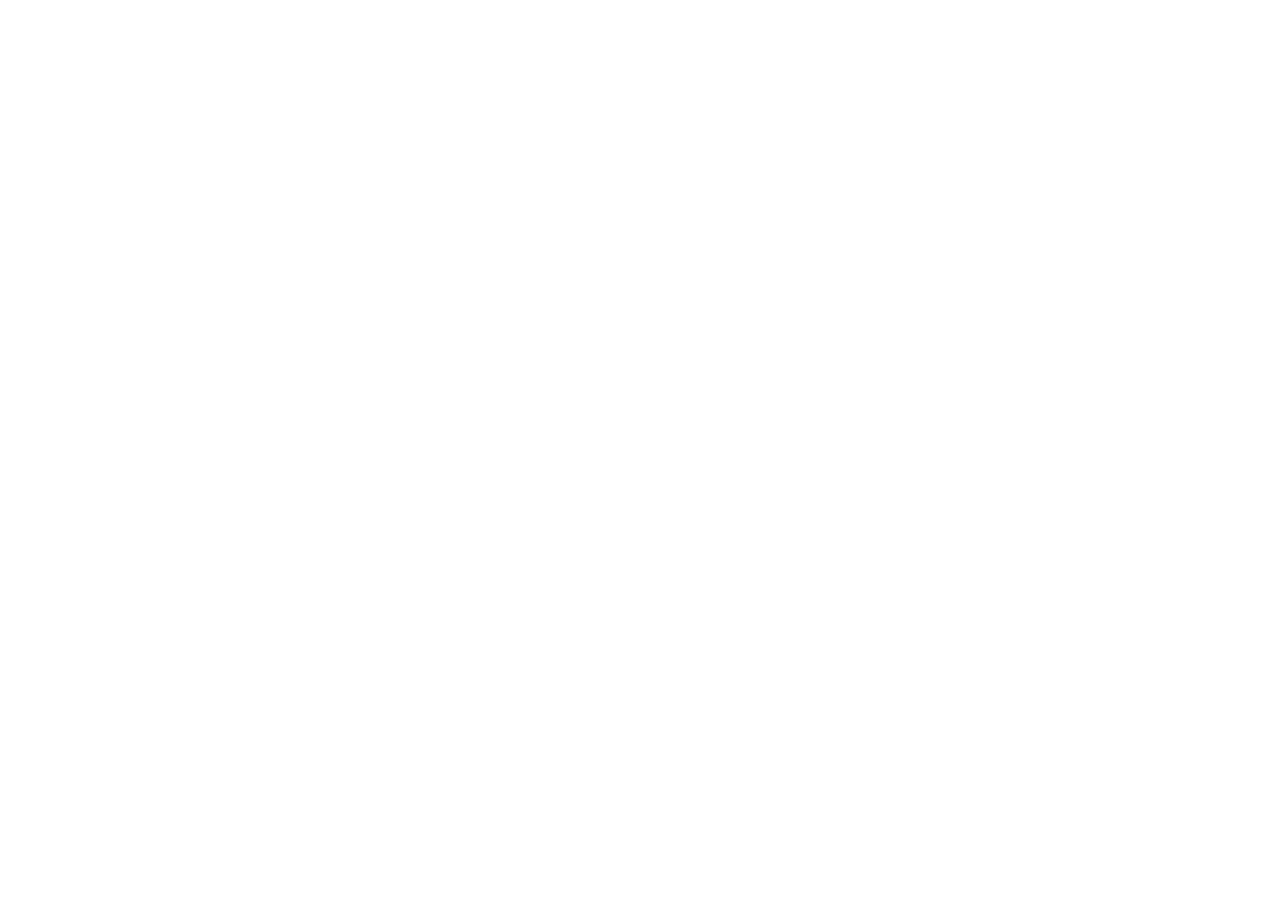
==== index.html @ d575d7e2 "model Agency by SPA" ====
<!DOCTYPE html>
<html>
<head>
	<title>Model Agency</title>
	<!-- Bootetrap -->
	<link rel="stylesheet" type="text/css" href="../bootstrap/css/bootstrap.min.css">
	<!-- Js -->
	<script type="text/javascript" src="../bootstrap/js/jquery.min.js"></script>

	<script type="text/javascript" src="../bootstrap/js/bootstrap.bundle.min.js"></script>
	<meta charset="utf-8">
	<meta name="viewport" content="width=device-width, initial-scale=1, shrink-to-fit=no">
	<!-- style.css && fonts.css -->
	<link rel="stylesheet" type="text/css" href="font.css">
	<link rel="stylesheet" type="text/css" href="style.css">
	<!-- custom.js -->
	<script type="text/javascript" src="custom.js"></script>
</head>
<body>

</body>
</html>
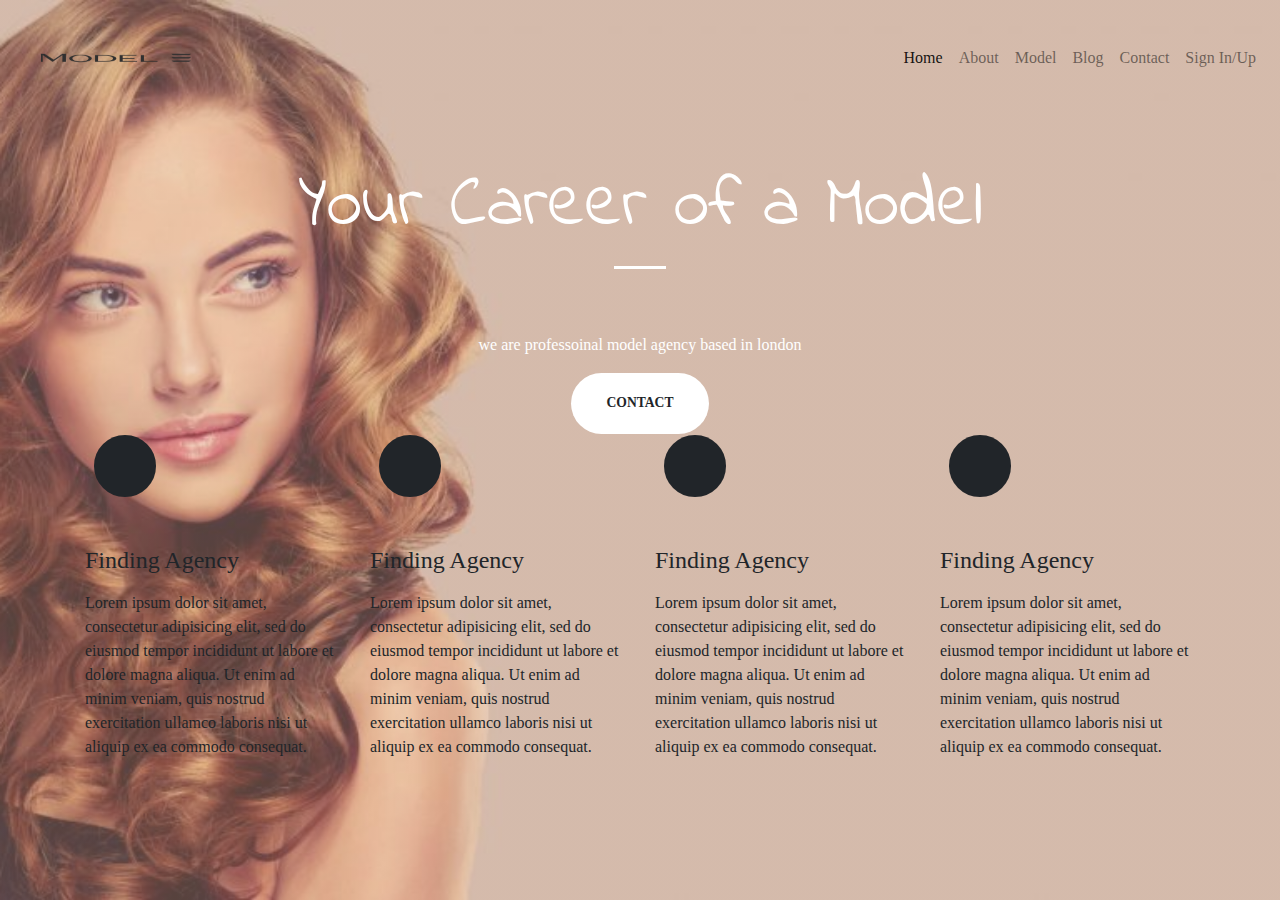
==== commit 5619337d: "model,contect, by SPA" ====
--- a/index.html
+++ b/index.html
@@ -3,20 +3,134 @@
 <head>
 	<title>Model Agency</title>
 	<!-- Bootetrap -->
-	<link rel="stylesheet" type="text/css" href="../bootstrap/css/bootstrap.min.css">
+	<link rel="stylesheet" type="text/css" href="css/bootstrap.min.css">
 	<!-- Js -->
-	<script type="text/javascript" src="../bootstrap/js/jquery.min.js"></script>
-
-	<script type="text/javascript" src="../bootstrap/js/bootstrap.bundle.min.js"></script>
+	<script type="text/javascript" src="js/jquery.min.js"></script>
+	<script type="text/javascript" src="js/bootstrap.bundle.min.js"></script>
 	<meta charset="utf-8">
 	<meta name="viewport" content="width=device-width, initial-scale=1, shrink-to-fit=no">
 	<!-- style.css && fonts.css -->
-	<link rel="stylesheet" type="text/css" href="font.css">
+	<link rel="stylesheet" type="text/css" href="fonts.css">
 	<link rel="stylesheet" type="text/css" href="style.css">
 	<!-- custom.js -->
 	<script type="text/javascript" src="custom.js"></script>
+	<!-- fontawesome -->
+	<link rel="stylesheet" type="text/css" href="fontawesome/css/all.min.css">
 </head>
 <body>
+	<div id="banner">
+		<nav class="navbar navbar-expand-lg navbar-light ">
+			<img src="images/logo4.png" style="width: 200px;height: 100px">
+			<button class="navbar-toggler" type="button" data-toggle="collapse" data-target="#navbarSupportedContent" aria-controls="navbarSupportedContent" aria-expanded="false" aria-label="Toggle navigation">
+				<span class="navbar-toggler-icon"></span>
+			</button>
 
+			<div class="collapse navbar-collapse" id="navbarSupportedContent">
+				<ul class="navbar-nav ml-auto">
+					<li class="nav-item active">
+						<a class="nav-link" href="#">Home <span class="sr-only">(current)</span></a>
+					</li>
+					<li class="nav-item">
+						<a class="nav-link" href="#">About</a>
+					</li>
+					<li class="nav-item">
+						<a class="nav-link" href="#">Model</a>
+					</li>
+					<li class="nav-item">
+						<a class="nav-link" href="#">Blog</a>
+					</li>
+					<li class="nav-item">
+						<a class="nav-link" href="#">Contact</a>
+					</li>
+					<li class="nav-item">
+						<a class="nav-link" href="#">Sign In/Up</a>
+					</li>
+					
+					
+				</ul>
+
+			</div>
+		</nav>
+		<div class="container">
+			<div class="row justify-content-center">
+				<div class="col-10 my-5">
+					<h1 class="text-white display-3 text-center" id="headertitle">Your Career of a Model</h1>
+					<hr id="divider" class="d-lg-block d-none">
+				</div>
+
+				<div class="col-8 text-white text-center">
+					<p class="d-lg-block d-none">we are professoinal model agency based in london</p>
+					<div class="d-lg-block d-none">
+						<a href="" class="btn" id="headermain">Contact</a>
+					</div>
+				</div>
+				
+			</div>
+		</div>
+		<div class="container">
+			<div class="row">
+				<div class="col-lg-3 col-md-4 col-sm-6 col-6">
+					<span class="fa-stack fa-2x">
+						<i class="fas fa-circle fa-stack-2x"></i>
+						<i class="far fa-inverse fa-stack-1x"></i>
+					</span>
+					<h4 class="mt-5">
+						Finding Agency
+					</h4>
+					<p class="text-left mt-3">
+						Lorem ipsum dolor sit amet, consectetur adipisicing elit, sed do eiusmod
+						tempor incididunt ut labore et dolore magna aliqua. Ut enim ad minim veniam,
+						quis nostrud exercitation ullamco laboris nisi ut aliquip ex ea commodo
+						consequat. 
+					</p>
+				</div>
+				<div class="col-lg-3 col-md-4 col-sm-6 col-6">
+					<span class="fa-stack fa-2x">
+						<i class="fas fa-circle fa-stack-2x"></i>
+						<i class="far fa-inverse fa-stack-1x"></i>
+					</span>
+					<h4 class="mt-5">
+						Finding Agency
+					</h4>
+					<p class="text-left mt-3">
+						Lorem ipsum dolor sit amet, consectetur adipisicing elit, sed do eiusmod
+						tempor incididunt ut labore et dolore magna aliqua. Ut enim ad minim veniam,
+						quis nostrud exercitation ullamco laboris nisi ut aliquip ex ea commodo
+						consequat. 
+					</p>
+				</div>
+				<div class="col-lg-3 col-md-4 col-sm-6 col-6">
+					<span class="fa-stack fa-2x">
+						<i class="fas fa-circle fa-stack-2x"></i>
+						<i class="far fa-inverse fa-stack-1x"></i>
+					</span>
+					<h4 class="mt-5">
+						Finding Agency
+					</h4>
+					<p class="text-left mt-3">
+						Lorem ipsum dolor sit amet, consectetur adipisicing elit, sed do eiusmod
+						tempor incididunt ut labore et dolore magna aliqua. Ut enim ad minim veniam,
+						quis nostrud exercitation ullamco laboris nisi ut aliquip ex ea commodo
+						consequat. 
+					</p>
+				</div>
+				<div class="col-lg-3 col-md-4 col-sm-6 col-6">
+					<span class="fa-stack fa-2x">
+						<i class="fas fa-circle fa-stack-2x"></i>
+						<i class="far fa-inverse fa-stack-1x"></i>
+					</span>
+					<h4 class="mt-5">
+						Finding Agency
+					</h4>
+					<p class="text-left mt-3">
+						Lorem ipsum dolor sit amet, consectetur adipisicing elit, sed do eiusmod
+						tempor incididunt ut labore et dolore magna aliqua. Ut enim ad minim veniam,
+						quis nostrud exercitation ullamco laboris nisi ut aliquip ex ea commodo
+						consequat. 
+					</p>
+				</div>
+			</div>
+		</div>
+	</div>
 </body>
 </html>--- a/fonts.css
+++ b/fonts.css
@@ -0,0 +1,8 @@
+@font-face{
+	src:url('fonts/IndieFlower-Regular.ttf');
+	font-family: 'IndieFlower';
+}
+@font-face{
+	src:url('fonts/Bellote-Regular.ttf');
+	font-family: 'Bellote-Regular';
+}
--- a/style.css
+++ b/style.css
@@ -0,0 +1,30 @@
+#banner{
+	background: linear-gradient(to bottom,rgba(218,165,146,0.4)0,rgba(218,165,146,0.4)100%),url(images/banner1.jpg);
+	width: 100%;
+	height: 100vh;
+	background-repeat: no-repeat;
+	background-position: center;
+	background-size: cover;
+}
+#headertitle
+{
+	font-family: IndieFlower;
+}
+*{
+	font-family: Bellote-Regular;
+}
+#divider{
+	max-width: 3.25rem;
+	border-width: 0.2rem;
+	border-color: #fff
+	/*1rem=16px*/
+}
+#headermain{
+	padding: 1.25rem 2.25rem;
+	font-size: 0.85rem;
+	font-weight: 700;
+	text-transform: uppercase;
+	border: none;
+	border-radius: 10rem;
+	background-color: #fff;
+}--- a/fontawesome/css/all.min.css
+++ b/fontawesome/css/all.min.css
@@ -0,0 +1,5 @@
+/*!
+ * Font Awesome Free 5.12.1 by @fontawesome - https://fontawesome.com
+ * License - https://fontawesome.com/license/free (Icons: CC BY 4.0, Fonts: SIL OFL 1.1, Code: MIT License)
+ */
+.fa,.fab,.fad,.fal,.far,.fas{-moz-osx-font-smoothing:grayscale;-webkit-font-smoothing:antialiased;display:inline-block;font-style:normal;font-variant:normal;text-rendering:auto;line-height:1}.fa-lg{font-size:1.33333em;line-height:.75em;vertical-align:-.0667em}.fa-xs{font-size:.75em}.fa-sm{font-size:.875em}.fa-1x{font-size:1em}.fa-2x{font-size:2em}.fa-3x{font-size:3em}.fa-4x{font-size:4em}.fa-5x{font-size:5em}.fa-6x{font-size:6em}.fa-7x{font-size:7em}.fa-8x{font-size:8em}.fa-9x{font-size:9em}.fa-10x{font-size:10em}.fa-fw{text-align:center;width:1.25em}.fa-ul{list-style-type:none;margin-left:2.5em;padding-left:0}.fa-ul>li{position:relative}.fa-li{left:-2em;position:absolute;text-align:center;width:2em;line-height:inherit}.fa-border{border:.08em solid #eee;border-radius:.1em;padding:.2em .25em .15em}.fa-pull-left{float:left}.fa-pull-right{float:right}.fa.fa-pull-left,.fab.fa-pull-left,.fal.fa-pull-left,.far.fa-pull-left,.fas.fa-pull-left{margin-right:.3em}.fa.fa-pull-right,.fab.fa-pull-right,.fal.fa-pull-right,.far.fa-pull-right,.fas.fa-pull-right{margin-left:.3em}.fa-spin{-webkit-animation:fa-spin 2s linear infinite;animation:fa-spin 2s linear infinite}.fa-pulse{-webkit-animation:fa-spin 1s steps(8) infinite;animation:fa-spin 1s steps(8) infinite}@-webkit-keyframes fa-spin{0%{-webkit-transform:rotate(0deg);transform:rotate(0deg)}to{-webkit-transform:rotate(1turn);transform:rotate(1turn)}}@keyframes fa-spin{0%{-webkit-transform:rotate(0deg);transform:rotate(0deg)}to{-webkit-transform:rotate(1turn);transform:rotate(1turn)}}.fa-rotate-90{-ms-filter:"progid:DXImageTransform.Microsoft.BasicImage(rotation=1)";-webkit-transform:rotate(90deg);transform:rotate(90deg)}.fa-rotate-180{-ms-filter:"progid:DXImageTransform.Microsoft.BasicImage(rotation=2)";-webkit-transform:rotate(180deg);transform:rotate(180deg)}.fa-rotate-270{-ms-filter:"progid:DXImageTransform.Microsoft.BasicImage(rotation=3)";-webkit-transform:rotate(270deg);transform:rotate(270deg)}.fa-flip-horizontal{-ms-filter:"progid:DXImageTransform.Microsoft.BasicImage(rotation=0, mirror=1)";-webkit-transform:scaleX(-1);transform:scaleX(-1)}.fa-flip-vertical{-webkit-transform:scaleY(-1);transform:scaleY(-1)}.fa-flip-both,.fa-flip-horizontal.fa-flip-vertical,.fa-flip-vertical{-ms-filter:"progid:DXImageTransform.Microsoft.BasicImage(rotation=2, mirror=1)"}.fa-flip-both,.fa-flip-horizontal.fa-flip-vertical{-webkit-transform:scale(-1);transform:scale(-1)}:root .fa-flip-both,:root .fa-flip-horizontal,:root .fa-flip-vertical,:root .fa-rotate-90,:root .fa-rotate-180,:root .fa-rotate-270{-webkit-filter:none;filter:none}.fa-stack{display:inline-block;height:2em;line-height:2em;position:relative;vertical-align:middle;width:2.5em}.fa-stack-1x,.fa-stack-2x{left:0;position:absolute;text-align:center;width:100%}.fa-stack-1x{line-height:inherit}.fa-stack-2x{font-size:2em}.fa-inverse{color:#fff}.fa-500px:before{content:"\f26e"}.fa-accessible-icon:before{content:"\f368"}.fa-accusoft:before{content:"\f369"}.fa-acquisitions-incorporated:before{content:"\f6af"}.fa-ad:before{content:"\f641"}.fa-address-book:before{content:"\f2b9"}.fa-address-card:before{content:"\f2bb"}.fa-adjust:before{content:"\f042"}.fa-adn:before{content:"\f170"}.fa-adobe:before{content:"\f778"}.fa-adversal:before{content:"\f36a"}.fa-affiliatetheme:before{content:"\f36b"}.fa-air-freshener:before{content:"\f5d0"}.fa-airbnb:before{content:"\f834"}.fa-algolia:before{content:"\f36c"}.fa-align-center:before{content:"\f037"}.fa-align-justify:before{content:"\f039"}.fa-align-left:before{content:"\f036"}.fa-align-right:before{content:"\f038"}.fa-alipay:before{content:"\f642"}.fa-allergies:before{content:"\f461"}.fa-amazon:before{content:"\f270"}.fa-amazon-pay:before{content:"\f42c"}.fa-ambulance:before{content:"\f0f9"}.fa-american-sign-language-interpreting:before{content:"\f2a3"}.fa-amilia:before{content:"\f36d"}.fa-anchor:before{content:"\f13d"}.fa-android:before{content:"\f17b"}.fa-angellist:before{content:"\f209"}.fa-angle-double-down:before{content:"\f103"}.fa-angle-double-left:before{content:"\f100"}.fa-angle-double-right:before{content:"\f101"}.fa-angle-double-up:before{content:"\f102"}.fa-angle-down:before{content:"\f107"}.fa-angle-left:before{content:"\f104"}.fa-angle-right:before{content:"\f105"}.fa-angle-up:before{content:"\f106"}.fa-angry:before{content:"\f556"}.fa-angrycreative:before{content:"\f36e"}.fa-angular:before{content:"\f420"}.fa-ankh:before{content:"\f644"}.fa-app-store:before{content:"\f36f"}.fa-app-store-ios:before{content:"\f370"}.fa-apper:before{content:"\f371"}.fa-apple:before{content:"\f179"}.fa-apple-alt:before{content:"\f5d1"}.fa-apple-pay:before{content:"\f415"}.fa-archive:before{content:"\f187"}.fa-archway:before{content:"\f557"}.fa-arrow-alt-circle-down:before{content:"\f358"}.fa-arrow-alt-circle-left:before{content:"\f359"}.fa-arrow-alt-circle-right:before{content:"\f35a"}.fa-arrow-alt-circle-up:before{content:"\f35b"}.fa-arrow-circle-down:before{content:"\f0ab"}.fa-arrow-circle-left:before{content:"\f0a8"}.fa-arrow-circle-right:before{content:"\f0a9"}.fa-arrow-circle-up:before{content:"\f0aa"}.fa-arrow-down:before{content:"\f063"}.fa-arrow-left:before{content:"\f060"}.fa-arrow-right:before{content:"\f061"}.fa-arrow-up:before{content:"\f062"}.fa-arrows-alt:before{content:"\f0b2"}.fa-arrows-alt-h:before{content:"\f337"}.fa-arrows-alt-v:before{content:"\f338"}.fa-artstation:before{content:"\f77a"}.fa-assistive-listening-systems:before{content:"\f2a2"}.fa-asterisk:before{content:"\f069"}.fa-asymmetrik:before{content:"\f372"}.fa-at:before{content:"\f1fa"}.fa-atlas:before{content:"\f558"}.fa-atlassian:before{content:"\f77b"}.fa-atom:before{content:"\f5d2"}.fa-audible:before{content:"\f373"}.fa-audio-description:before{content:"\f29e"}.fa-autoprefixer:before{content:"\f41c"}.fa-avianex:before{content:"\f374"}.fa-aviato:before{content:"\f421"}.fa-award:before{content:"\f559"}.fa-aws:before{content:"\f375"}.fa-baby:before{content:"\f77c"}.fa-baby-carriage:before{content:"\f77d"}.fa-backspace:before{content:"\f55a"}.fa-backward:before{content:"\f04a"}.fa-bacon:before{content:"\f7e5"}.fa-bahai:before{content:"\f666"}.fa-balance-scale:before{content:"\f24e"}.fa-balance-scale-left:before{content:"\f515"}.fa-balance-scale-right:before{content:"\f516"}.fa-ban:before{content:"\f05e"}.fa-band-aid:before{content:"\f462"}.fa-bandcamp:before{content:"\f2d5"}.fa-barcode:before{content:"\f02a"}.fa-bars:before{content:"\f0c9"}.fa-baseball-ball:before{content:"\f433"}.fa-basketball-ball:before{content:"\f434"}.fa-bath:before{content:"\f2cd"}.fa-battery-empty:before{content:"\f244"}.fa-battery-full:before{content:"\f240"}.fa-battery-half:before{content:"\f242"}.fa-battery-quarter:before{content:"\f243"}.fa-battery-three-quarters:before{content:"\f241"}.fa-battle-net:before{content:"\f835"}.fa-bed:before{content:"\f236"}.fa-beer:before{content:"\f0fc"}.fa-behance:before{content:"\f1b4"}.fa-behance-square:before{content:"\f1b5"}.fa-bell:before{content:"\f0f3"}.fa-bell-slash:before{content:"\f1f6"}.fa-bezier-curve:before{content:"\f55b"}.fa-bible:before{content:"\f647"}.fa-bicycle:before{content:"\f206"}.fa-biking:before{content:"\f84a"}.fa-bimobject:before{content:"\f378"}.fa-binoculars:before{content:"\f1e5"}.fa-biohazard:before{content:"\f780"}.fa-birthday-cake:before{content:"\f1fd"}.fa-bitbucket:before{content:"\f171"}.fa-bitcoin:before{content:"\f379"}.fa-bity:before{content:"\f37a"}.fa-black-tie:before{content:"\f27e"}.fa-blackberry:before{content:"\f37b"}.fa-blender:before{content:"\f517"}.fa-blender-phone:before{content:"\f6b6"}.fa-blind:before{content:"\f29d"}.fa-blog:before{content:"\f781"}.fa-blogger:before{content:"\f37c"}.fa-blogger-b:before{content:"\f37d"}.fa-bluetooth:before{content:"\f293"}.fa-bluetooth-b:before{content:"\f294"}.fa-bold:before{content:"\f032"}.fa-bolt:before{content:"\f0e7"}.fa-bomb:before{content:"\f1e2"}.fa-bone:before{content:"\f5d7"}.fa-bong:before{content:"\f55c"}.fa-book:before{content:"\f02d"}.fa-book-dead:before{content:"\f6b7"}.fa-book-medical:before{content:"\f7e6"}.fa-book-open:before{content:"\f518"}.fa-book-reader:before{content:"\f5da"}.fa-bookmark:before{content:"\f02e"}.fa-bootstrap:before{content:"\f836"}.fa-border-all:before{content:"\f84c"}.fa-border-none:before{content:"\f850"}.fa-border-style:before{content:"\f853"}.fa-bowling-ball:before{content:"\f436"}.fa-box:before{content:"\f466"}.fa-box-open:before{content:"\f49e"}.fa-boxes:before{content:"\f468"}.fa-braille:before{content:"\f2a1"}.fa-brain:before{content:"\f5dc"}.fa-bread-slice:before{content:"\f7ec"}.fa-briefcase:before{content:"\f0b1"}.fa-briefcase-medical:before{content:"\f469"}.fa-broadcast-tower:before{content:"\f519"}.fa-broom:before{content:"\f51a"}.fa-brush:before{content:"\f55d"}.fa-btc:before{content:"\f15a"}.fa-buffer:before{content:"\f837"}.fa-bug:before{content:"\f188"}.fa-building:before{content:"\f1ad"}.fa-bullhorn:before{content:"\f0a1"}.fa-bullseye:before{content:"\f140"}.fa-burn:before{content:"\f46a"}.fa-buromobelexperte:before{content:"\f37f"}.fa-bus:before{content:"\f207"}.fa-bus-alt:before{content:"\f55e"}.fa-business-time:before{content:"\f64a"}.fa-buy-n-large:before{content:"\f8a6"}.fa-buysellads:before{content:"\f20d"}.fa-calculator:before{content:"\f1ec"}.fa-calendar:before{content:"\f133"}.fa-calendar-alt:before{content:"\f073"}.fa-calendar-check:before{content:"\f274"}.fa-calendar-day:before{content:"\f783"}.fa-calendar-minus:before{content:"\f272"}.fa-calendar-plus:before{content:"\f271"}.fa-calendar-times:before{content:"\f273"}.fa-calendar-week:before{content:"\f784"}.fa-camera:before{content:"\f030"}.fa-camera-retro:before{content:"\f083"}.fa-campground:before{content:"\f6bb"}.fa-canadian-maple-leaf:before{content:"\f785"}.fa-candy-cane:before{content:"\f786"}.fa-cannabis:before{content:"\f55f"}.fa-capsules:before{content:"\f46b"}.fa-car:before{content:"\f1b9"}.fa-car-alt:before{content:"\f5de"}.fa-car-battery:before{content:"\f5df"}.fa-car-crash:before{content:"\f5e1"}.fa-car-side:before{content:"\f5e4"}.fa-caravan:before{content:"\f8ff"}.fa-caret-down:before{content:"\f0d7"}.fa-caret-left:before{content:"\f0d9"}.fa-caret-right:before{content:"\f0da"}.fa-caret-square-down:before{content:"\f150"}.fa-caret-square-left:before{content:"\f191"}.fa-caret-square-right:before{content:"\f152"}.fa-caret-square-up:before{content:"\f151"}.fa-caret-up:before{content:"\f0d8"}.fa-carrot:before{content:"\f787"}.fa-cart-arrow-down:before{content:"\f218"}.fa-cart-plus:before{content:"\f217"}.fa-cash-register:before{content:"\f788"}.fa-cat:before{content:"\f6be"}.fa-cc-amazon-pay:before{content:"\f42d"}.fa-cc-amex:before{content:"\f1f3"}.fa-cc-apple-pay:before{content:"\f416"}.fa-cc-diners-club:before{content:"\f24c"}.fa-cc-discover:before{content:"\f1f2"}.fa-cc-jcb:before{content:"\f24b"}.fa-cc-mastercard:before{content:"\f1f1"}.fa-cc-paypal:before{content:"\f1f4"}.fa-cc-stripe:before{content:"\f1f5"}.fa-cc-visa:before{content:"\f1f0"}.fa-centercode:before{content:"\f380"}.fa-centos:before{content:"\f789"}.fa-certificate:before{content:"\f0a3"}.fa-chair:before{content:"\f6c0"}.fa-chalkboard:before{content:"\f51b"}.fa-chalkboard-teacher:before{content:"\f51c"}.fa-charging-station:before{content:"\f5e7"}.fa-chart-area:before{content:"\f1fe"}.fa-chart-bar:before{content:"\f080"}.fa-chart-line:before{content:"\f201"}.fa-chart-pie:before{content:"\f200"}.fa-check:before{content:"\f00c"}.fa-check-circle:before{content:"\f058"}.fa-check-double:before{content:"\f560"}.fa-check-square:before{content:"\f14a"}.fa-cheese:before{content:"\f7ef"}.fa-chess:before{content:"\f439"}.fa-chess-bishop:before{content:"\f43a"}.fa-chess-board:before{content:"\f43c"}.fa-chess-king:before{content:"\f43f"}.fa-chess-knight:before{content:"\f441"}.fa-chess-pawn:before{content:"\f443"}.fa-chess-queen:before{content:"\f445"}.fa-chess-rook:before{content:"\f447"}.fa-chevron-circle-down:before{content:"\f13a"}.fa-chevron-circle-left:before{content:"\f137"}.fa-chevron-circle-right:before{content:"\f138"}.fa-chevron-circle-up:before{content:"\f139"}.fa-chevron-down:before{content:"\f078"}.fa-chevron-left:before{content:"\f053"}.fa-chevron-right:before{content:"\f054"}.fa-chevron-up:before{content:"\f077"}.fa-child:before{content:"\f1ae"}.fa-chrome:before{content:"\f268"}.fa-chromecast:before{content:"\f838"}.fa-church:before{content:"\f51d"}.fa-circle:before{content:"\f111"}.fa-circle-notch:before{content:"\f1ce"}.fa-city:before{content:"\f64f"}.fa-clinic-medical:before{content:"\f7f2"}.fa-clipboard:before{content:"\f328"}.fa-clipboard-check:before{content:"\f46c"}.fa-clipboard-list:before{content:"\f46d"}.fa-clock:before{content:"\f017"}.fa-clone:before{content:"\f24d"}.fa-closed-captioning:before{content:"\f20a"}.fa-cloud:before{content:"\f0c2"}.fa-cloud-download-alt:before{content:"\f381"}.fa-cloud-meatball:before{content:"\f73b"}.fa-cloud-moon:before{content:"\f6c3"}.fa-cloud-moon-rain:before{content:"\f73c"}.fa-cloud-rain:before{content:"\f73d"}.fa-cloud-showers-heavy:before{content:"\f740"}.fa-cloud-sun:before{content:"\f6c4"}.fa-cloud-sun-rain:before{content:"\f743"}.fa-cloud-upload-alt:before{content:"\f382"}.fa-cloudscale:before{content:"\f383"}.fa-cloudsmith:before{content:"\f384"}.fa-cloudversify:before{content:"\f385"}.fa-cocktail:before{content:"\f561"}.fa-code:before{content:"\f121"}.fa-code-branch:before{content:"\f126"}.fa-codepen:before{content:"\f1cb"}.fa-codiepie:before{content:"\f284"}.fa-coffee:before{content:"\f0f4"}.fa-cog:before{content:"\f013"}.fa-cogs:before{content:"\f085"}.fa-coins:before{content:"\f51e"}.fa-columns:before{content:"\f0db"}.fa-comment:before{content:"\f075"}.fa-comment-alt:before{content:"\f27a"}.fa-comment-dollar:before{content:"\f651"}.fa-comment-dots:before{content:"\f4ad"}.fa-comment-medical:before{content:"\f7f5"}.fa-comment-slash:before{content:"\f4b3"}.fa-comments:before{content:"\f086"}.fa-comments-dollar:before{content:"\f653"}.fa-compact-disc:before{content:"\f51f"}.fa-compass:before{content:"\f14e"}.fa-compress:before{content:"\f066"}.fa-compress-alt:before{content:"\f422"}.fa-compress-arrows-alt:before{content:"\f78c"}.fa-concierge-bell:before{content:"\f562"}.fa-confluence:before{content:"\f78d"}.fa-connectdevelop:before{content:"\f20e"}.fa-contao:before{content:"\f26d"}.fa-cookie:before{content:"\f563"}.fa-cookie-bite:before{content:"\f564"}.fa-copy:before{content:"\f0c5"}.fa-copyright:before{content:"\f1f9"}.fa-cotton-bureau:before{content:"\f89e"}.fa-couch:before{content:"\f4b8"}.fa-cpanel:before{content:"\f388"}.fa-creative-commons:before{content:"\f25e"}.fa-creative-commons-by:before{content:"\f4e7"}.fa-creative-commons-nc:before{content:"\f4e8"}.fa-creative-commons-nc-eu:before{content:"\f4e9"}.fa-creative-commons-nc-jp:before{content:"\f4ea"}.fa-creative-commons-nd:before{content:"\f4eb"}.fa-creative-commons-pd:before{content:"\f4ec"}.fa-creative-commons-pd-alt:before{content:"\f4ed"}.fa-creative-commons-remix:before{content:"\f4ee"}.fa-creative-commons-sa:before{content:"\f4ef"}.fa-creative-commons-sampling:before{content:"\f4f0"}.fa-creative-commons-sampling-plus:before{content:"\f4f1"}.fa-creative-commons-share:before{content:"\f4f2"}.fa-creative-commons-zero:before{content:"\f4f3"}.fa-credit-card:before{content:"\f09d"}.fa-critical-role:before{content:"\f6c9"}.fa-crop:before{content:"\f125"}.fa-crop-alt:before{content:"\f565"}.fa-cross:before{content:"\f654"}.fa-crosshairs:before{content:"\f05b"}.fa-crow:before{content:"\f520"}.fa-crown:before{content:"\f521"}.fa-crutch:before{content:"\f7f7"}.fa-css3:before{content:"\f13c"}.fa-css3-alt:before{content:"\f38b"}.fa-cube:before{content:"\f1b2"}.fa-cubes:before{content:"\f1b3"}.fa-cut:before{content:"\f0c4"}.fa-cuttlefish:before{content:"\f38c"}.fa-d-and-d:before{content:"\f38d"}.fa-d-and-d-beyond:before{content:"\f6ca"}.fa-dailymotion:before{content:"\f952"}.fa-dashcube:before{content:"\f210"}.fa-database:before{content:"\f1c0"}.fa-deaf:before{content:"\f2a4"}.fa-delicious:before{content:"\f1a5"}.fa-democrat:before{content:"\f747"}.fa-deploydog:before{content:"\f38e"}.fa-deskpro:before{content:"\f38f"}.fa-desktop:before{content:"\f108"}.fa-dev:before{content:"\f6cc"}.fa-deviantart:before{content:"\f1bd"}.fa-dharmachakra:before{content:"\f655"}.fa-dhl:before{content:"\f790"}.fa-diagnoses:before{content:"\f470"}.fa-diaspora:before{content:"\f791"}.fa-dice:before{content:"\f522"}.fa-dice-d20:before{content:"\f6cf"}.fa-dice-d6:before{content:"\f6d1"}.fa-dice-five:before{content:"\f523"}.fa-dice-four:before{content:"\f524"}.fa-dice-one:before{content:"\f525"}.fa-dice-six:before{content:"\f526"}.fa-dice-three:before{content:"\f527"}.fa-dice-two:before{content:"\f528"}.fa-digg:before{content:"\f1a6"}.fa-digital-ocean:before{content:"\f391"}.fa-digital-tachograph:before{content:"\f566"}.fa-directions:before{content:"\f5eb"}.fa-discord:before{content:"\f392"}.fa-discourse:before{content:"\f393"}.fa-divide:before{content:"\f529"}.fa-dizzy:before{content:"\f567"}.fa-dna:before{content:"\f471"}.fa-dochub:before{content:"\f394"}.fa-docker:before{content:"\f395"}.fa-dog:before{content:"\f6d3"}.fa-dollar-sign:before{content:"\f155"}.fa-dolly:before{content:"\f472"}.fa-dolly-flatbed:before{content:"\f474"}.fa-donate:before{content:"\f4b9"}.fa-door-closed:before{content:"\f52a"}.fa-door-open:before{content:"\f52b"}.fa-dot-circle:before{content:"\f192"}.fa-dove:before{content:"\f4ba"}.fa-download:before{content:"\f019"}.fa-draft2digital:before{content:"\f396"}.fa-drafting-compass:before{content:"\f568"}.fa-dragon:before{content:"\f6d5"}.fa-draw-polygon:before{content:"\f5ee"}.fa-dribbble:before{content:"\f17d"}.fa-dribbble-square:before{content:"\f397"}.fa-dropbox:before{content:"\f16b"}.fa-drum:before{content:"\f569"}.fa-drum-steelpan:before{content:"\f56a"}.fa-drumstick-bite:before{content:"\f6d7"}.fa-drupal:before{content:"\f1a9"}.fa-dumbbell:before{content:"\f44b"}.fa-dumpster:before{content:"\f793"}.fa-dumpster-fire:before{content:"\f794"}.fa-dungeon:before{content:"\f6d9"}.fa-dyalog:before{content:"\f399"}.fa-earlybirds:before{content:"\f39a"}.fa-ebay:before{content:"\f4f4"}.fa-edge:before{content:"\f282"}.fa-edit:before{content:"\f044"}.fa-egg:before{content:"\f7fb"}.fa-eject:before{content:"\f052"}.fa-elementor:before{content:"\f430"}.fa-ellipsis-h:before{content:"\f141"}.fa-ellipsis-v:before{content:"\f142"}.fa-ello:before{content:"\f5f1"}.fa-ember:before{content:"\f423"}.fa-empire:before{content:"\f1d1"}.fa-envelope:before{content:"\f0e0"}.fa-envelope-open:before{content:"\f2b6"}.fa-envelope-open-text:before{content:"\f658"}.fa-envelope-square:before{content:"\f199"}.fa-envira:before{content:"\f299"}.fa-equals:before{content:"\f52c"}.fa-eraser:before{content:"\f12d"}.fa-erlang:before{content:"\f39d"}.fa-ethereum:before{content:"\f42e"}.fa-ethernet:before{content:"\f796"}.fa-etsy:before{content:"\f2d7"}.fa-euro-sign:before{content:"\f153"}.fa-evernote:before{content:"\f839"}.fa-exchange-alt:before{content:"\f362"}.fa-exclamation:before{content:"\f12a"}.fa-exclamation-circle:before{content:"\f06a"}.fa-exclamation-triangle:before{content:"\f071"}.fa-expand:before{content:"\f065"}.fa-expand-alt:before{content:"\f424"}.fa-expand-arrows-alt:before{content:"\f31e"}.fa-expeditedssl:before{content:"\f23e"}.fa-external-link-alt:before{content:"\f35d"}.fa-external-link-square-alt:before{content:"\f360"}.fa-eye:before{content:"\f06e"}.fa-eye-dropper:before{content:"\f1fb"}.fa-eye-slash:before{content:"\f070"}.fa-facebook:before{content:"\f09a"}.fa-facebook-f:before{content:"\f39e"}.fa-facebook-messenger:before{content:"\f39f"}.fa-facebook-square:before{content:"\f082"}.fa-fan:before{content:"\f863"}.fa-fantasy-flight-games:before{content:"\f6dc"}.fa-fast-backward:before{content:"\f049"}.fa-fast-forward:before{content:"\f050"}.fa-fax:before{content:"\f1ac"}.fa-feather:before{content:"\f52d"}.fa-feather-alt:before{content:"\f56b"}.fa-fedex:before{content:"\f797"}.fa-fedora:before{content:"\f798"}.fa-female:before{content:"\f182"}.fa-fighter-jet:before{content:"\f0fb"}.fa-figma:before{content:"\f799"}.fa-file:before{content:"\f15b"}.fa-file-alt:before{content:"\f15c"}.fa-file-archive:before{content:"\f1c6"}.fa-file-audio:before{content:"\f1c7"}.fa-file-code:before{content:"\f1c9"}.fa-file-contract:before{content:"\f56c"}.fa-file-csv:before{content:"\f6dd"}.fa-file-download:before{content:"\f56d"}.fa-file-excel:before{content:"\f1c3"}.fa-file-export:before{content:"\f56e"}.fa-file-image:before{content:"\f1c5"}.fa-file-import:before{content:"\f56f"}.fa-file-invoice:before{content:"\f570"}.fa-file-invoice-dollar:before{content:"\f571"}.fa-file-medical:before{content:"\f477"}.fa-file-medical-alt:before{content:"\f478"}.fa-file-pdf:before{content:"\f1c1"}.fa-file-powerpoint:before{content:"\f1c4"}.fa-file-prescription:before{content:"\f572"}.fa-file-signature:before{content:"\f573"}.fa-file-upload:before{content:"\f574"}.fa-file-video:before{content:"\f1c8"}.fa-file-word:before{content:"\f1c2"}.fa-fill:before{content:"\f575"}.fa-fill-drip:before{content:"\f576"}.fa-film:before{content:"\f008"}.fa-filter:before{content:"\f0b0"}.fa-fingerprint:before{content:"\f577"}.fa-fire:before{content:"\f06d"}.fa-fire-alt:before{content:"\f7e4"}.fa-fire-extinguisher:before{content:"\f134"}.fa-firefox:before{content:"\f269"}.fa-firefox-browser:before{content:"\f907"}.fa-first-aid:before{content:"\f479"}.fa-first-order:before{content:"\f2b0"}.fa-first-order-alt:before{content:"\f50a"}.fa-firstdraft:before{content:"\f3a1"}.fa-fish:before{content:"\f578"}.fa-fist-raised:before{content:"\f6de"}.fa-flag:before{content:"\f024"}.fa-flag-checkered:before{content:"\f11e"}.fa-flag-usa:before{content:"\f74d"}.fa-flask:before{content:"\f0c3"}.fa-flickr:before{content:"\f16e"}.fa-flipboard:before{content:"\f44d"}.fa-flushed:before{content:"\f579"}.fa-fly:before{content:"\f417"}.fa-folder:before{content:"\f07b"}.fa-folder-minus:before{content:"\f65d"}.fa-folder-open:before{content:"\f07c"}.fa-folder-plus:before{content:"\f65e"}.fa-font:before{content:"\f031"}.fa-font-awesome:before{content:"\f2b4"}.fa-font-awesome-alt:before{content:"\f35c"}.fa-font-awesome-flag:before{content:"\f425"}.fa-font-awesome-logo-full:before{content:"\f4e6"}.fa-fonticons:before{content:"\f280"}.fa-fonticons-fi:before{content:"\f3a2"}.fa-football-ball:before{content:"\f44e"}.fa-fort-awesome:before{content:"\f286"}.fa-fort-awesome-alt:before{content:"\f3a3"}.fa-forumbee:before{content:"\f211"}.fa-forward:before{content:"\f04e"}.fa-foursquare:before{content:"\f180"}.fa-free-code-camp:before{content:"\f2c5"}.fa-freebsd:before{content:"\f3a4"}.fa-frog:before{content:"\f52e"}.fa-frown:before{content:"\f119"}.fa-frown-open:before{content:"\f57a"}.fa-fulcrum:before{content:"\f50b"}.fa-funnel-dollar:before{content:"\f662"}.fa-futbol:before{content:"\f1e3"}.fa-galactic-republic:before{content:"\f50c"}.fa-galactic-senate:before{content:"\f50d"}.fa-gamepad:before{content:"\f11b"}.fa-gas-pump:before{content:"\f52f"}.fa-gavel:before{content:"\f0e3"}.fa-gem:before{content:"\f3a5"}.fa-genderless:before{content:"\f22d"}.fa-get-pocket:before{content:"\f265"}.fa-gg:before{content:"\f260"}.fa-gg-circle:before{content:"\f261"}.fa-ghost:before{content:"\f6e2"}.fa-gift:before{content:"\f06b"}.fa-gifts:before{content:"\f79c"}.fa-git:before{content:"\f1d3"}.fa-git-alt:before{content:"\f841"}.fa-git-square:before{content:"\f1d2"}.fa-github:before{content:"\f09b"}.fa-github-alt:before{content:"\f113"}.fa-github-square:before{content:"\f092"}.fa-gitkraken:before{content:"\f3a6"}.fa-gitlab:before{content:"\f296"}.fa-gitter:before{content:"\f426"}.fa-glass-cheers:before{content:"\f79f"}.fa-glass-martini:before{content:"\f000"}.fa-glass-martini-alt:before{content:"\f57b"}.fa-glass-whiskey:before{content:"\f7a0"}.fa-glasses:before{content:"\f530"}.fa-glide:before{content:"\f2a5"}.fa-glide-g:before{content:"\f2a6"}.fa-globe:before{content:"\f0ac"}.fa-globe-africa:before{content:"\f57c"}.fa-globe-americas:before{content:"\f57d"}.fa-globe-asia:before{content:"\f57e"}.fa-globe-europe:before{content:"\f7a2"}.fa-gofore:before{content:"\f3a7"}.fa-golf-ball:before{content:"\f450"}.fa-goodreads:before{content:"\f3a8"}.fa-goodreads-g:before{content:"\f3a9"}.fa-google:before{content:"\f1a0"}.fa-google-drive:before{content:"\f3aa"}.fa-google-play:before{content:"\f3ab"}.fa-google-plus:before{content:"\f2b3"}.fa-google-plus-g:before{content:"\f0d5"}.fa-google-plus-square:before{content:"\f0d4"}.fa-google-wallet:before{content:"\f1ee"}.fa-gopuram:before{content:"\f664"}.fa-graduation-cap:before{content:"\f19d"}.fa-gratipay:before{content:"\f184"}.fa-grav:before{content:"\f2d6"}.fa-greater-than:before{content:"\f531"}.fa-greater-than-equal:before{content:"\f532"}.fa-grimace:before{content:"\f57f"}.fa-grin:before{content:"\f580"}.fa-grin-alt:before{content:"\f581"}.fa-grin-beam:before{content:"\f582"}.fa-grin-beam-sweat:before{content:"\f583"}.fa-grin-hearts:before{content:"\f584"}.fa-grin-squint:before{content:"\f585"}.fa-grin-squint-tears:before{content:"\f586"}.fa-grin-stars:before{content:"\f587"}.fa-grin-tears:before{content:"\f588"}.fa-grin-tongue:before{content:"\f589"}.fa-grin-tongue-squint:before{content:"\f58a"}.fa-grin-tongue-wink:before{content:"\f58b"}.fa-grin-wink:before{content:"\f58c"}.fa-grip-horizontal:before{content:"\f58d"}.fa-grip-lines:before{content:"\f7a4"}.fa-grip-lines-vertical:before{content:"\f7a5"}.fa-grip-vertical:before{content:"\f58e"}.fa-gripfire:before{content:"\f3ac"}.fa-grunt:before{content:"\f3ad"}.fa-guitar:before{content:"\f7a6"}.fa-gulp:before{content:"\f3ae"}.fa-h-square:before{content:"\f0fd"}.fa-hacker-news:before{content:"\f1d4"}.fa-hacker-news-square:before{content:"\f3af"}.fa-hackerrank:before{content:"\f5f7"}.fa-hamburger:before{content:"\f805"}.fa-hammer:before{content:"\f6e3"}.fa-hamsa:before{content:"\f665"}.fa-hand-holding:before{content:"\f4bd"}.fa-hand-holding-heart:before{content:"\f4be"}.fa-hand-holding-usd:before{content:"\f4c0"}.fa-hand-lizard:before{content:"\f258"}.fa-hand-middle-finger:before{content:"\f806"}.fa-hand-paper:before{content:"\f256"}.fa-hand-peace:before{content:"\f25b"}.fa-hand-point-down:before{content:"\f0a7"}.fa-hand-point-left:before{content:"\f0a5"}.fa-hand-point-right:before{content:"\f0a4"}.fa-hand-point-up:before{content:"\f0a6"}.fa-hand-pointer:before{content:"\f25a"}.fa-hand-rock:before{content:"\f255"}.fa-hand-scissors:before{content:"\f257"}.fa-hand-spock:before{content:"\f259"}.fa-hands:before{content:"\f4c2"}.fa-hands-helping:before{content:"\f4c4"}.fa-handshake:before{content:"\f2b5"}.fa-hanukiah:before{content:"\f6e6"}.fa-hard-hat:before{content:"\f807"}.fa-hashtag:before{content:"\f292"}.fa-hat-cowboy:before{content:"\f8c0"}.fa-hat-cowboy-side:before{content:"\f8c1"}.fa-hat-wizard:before{content:"\f6e8"}.fa-hdd:before{content:"\f0a0"}.fa-heading:before{content:"\f1dc"}.fa-headphones:before{content:"\f025"}.fa-headphones-alt:before{content:"\f58f"}.fa-headset:before{content:"\f590"}.fa-heart:before{content:"\f004"}.fa-heart-broken:before{content:"\f7a9"}.fa-heartbeat:before{content:"\f21e"}.fa-helicopter:before{content:"\f533"}.fa-highlighter:before{content:"\f591"}.fa-hiking:before{content:"\f6ec"}.fa-hippo:before{content:"\f6ed"}.fa-hips:before{content:"\f452"}.fa-hire-a-helper:before{content:"\f3b0"}.fa-history:before{content:"\f1da"}.fa-hockey-puck:before{content:"\f453"}.fa-holly-berry:before{content:"\f7aa"}.fa-home:before{content:"\f015"}.fa-hooli:before{content:"\f427"}.fa-hornbill:before{content:"\f592"}.fa-horse:before{content:"\f6f0"}.fa-horse-head:before{content:"\f7ab"}.fa-hospital:before{content:"\f0f8"}.fa-hospital-alt:before{content:"\f47d"}.fa-hospital-symbol:before{content:"\f47e"}.fa-hot-tub:before{content:"\f593"}.fa-hotdog:before{content:"\f80f"}.fa-hotel:before{content:"\f594"}.fa-hotjar:before{content:"\f3b1"}.fa-hourglass:before{content:"\f254"}.fa-hourglass-end:before{content:"\f253"}.fa-hourglass-half:before{content:"\f252"}.fa-hourglass-start:before{content:"\f251"}.fa-house-damage:before{content:"\f6f1"}.fa-houzz:before{content:"\f27c"}.fa-hryvnia:before{content:"\f6f2"}.fa-html5:before{content:"\f13b"}.fa-hubspot:before{content:"\f3b2"}.fa-i-cursor:before{content:"\f246"}.fa-ice-cream:before{content:"\f810"}.fa-icicles:before{content:"\f7ad"}.fa-icons:before{content:"\f86d"}.fa-id-badge:before{content:"\f2c1"}.fa-id-card:before{content:"\f2c2"}.fa-id-card-alt:before{content:"\f47f"}.fa-ideal:before{content:"\f913"}.fa-igloo:before{content:"\f7ae"}.fa-image:before{content:"\f03e"}.fa-images:before{content:"\f302"}.fa-imdb:before{content:"\f2d8"}.fa-inbox:before{content:"\f01c"}.fa-indent:before{content:"\f03c"}.fa-industry:before{content:"\f275"}.fa-infinity:before{content:"\f534"}.fa-info:before{content:"\f129"}.fa-info-circle:before{content:"\f05a"}.fa-instagram:before{content:"\f16d"}.fa-instagram-square:before{content:"\f955"}.fa-intercom:before{content:"\f7af"}.fa-internet-explorer:before{content:"\f26b"}.fa-invision:before{content:"\f7b0"}.fa-ioxhost:before{content:"\f208"}.fa-italic:before{content:"\f033"}.fa-itch-io:before{content:"\f83a"}.fa-itunes:before{content:"\f3b4"}.fa-itunes-note:before{content:"\f3b5"}.fa-java:before{content:"\f4e4"}.fa-jedi:before{content:"\f669"}.fa-jedi-order:before{content:"\f50e"}.fa-jenkins:before{content:"\f3b6"}.fa-jira:before{content:"\f7b1"}.fa-joget:before{content:"\f3b7"}.fa-joint:before{content:"\f595"}.fa-joomla:before{content:"\f1aa"}.fa-journal-whills:before{content:"\f66a"}.fa-js:before{content:"\f3b8"}.fa-js-square:before{content:"\f3b9"}.fa-jsfiddle:before{content:"\f1cc"}.fa-kaaba:before{content:"\f66b"}.fa-kaggle:before{content:"\f5fa"}.fa-key:before{content:"\f084"}.fa-keybase:before{content:"\f4f5"}.fa-keyboard:before{content:"\f11c"}.fa-keycdn:before{content:"\f3ba"}.fa-khanda:before{content:"\f66d"}.fa-kickstarter:before{content:"\f3bb"}.fa-kickstarter-k:before{content:"\f3bc"}.fa-kiss:before{content:"\f596"}.fa-kiss-beam:before{content:"\f597"}.fa-kiss-wink-heart:before{content:"\f598"}.fa-kiwi-bird:before{content:"\f535"}.fa-korvue:before{content:"\f42f"}.fa-landmark:before{content:"\f66f"}.fa-language:before{content:"\f1ab"}.fa-laptop:before{content:"\f109"}.fa-laptop-code:before{content:"\f5fc"}.fa-laptop-medical:before{content:"\f812"}.fa-laravel:before{content:"\f3bd"}.fa-lastfm:before{content:"\f202"}.fa-lastfm-square:before{content:"\f203"}.fa-laugh:before{content:"\f599"}.fa-laugh-beam:before{content:"\f59a"}.fa-laugh-squint:before{content:"\f59b"}.fa-laugh-wink:before{content:"\f59c"}.fa-layer-group:before{content:"\f5fd"}.fa-leaf:before{content:"\f06c"}.fa-leanpub:before{content:"\f212"}.fa-lemon:before{content:"\f094"}.fa-less:before{content:"\f41d"}.fa-less-than:before{content:"\f536"}.fa-less-than-equal:before{content:"\f537"}.fa-level-down-alt:before{content:"\f3be"}.fa-level-up-alt:before{content:"\f3bf"}.fa-life-ring:before{content:"\f1cd"}.fa-lightbulb:before{content:"\f0eb"}.fa-line:before{content:"\f3c0"}.fa-link:before{content:"\f0c1"}.fa-linkedin:before{content:"\f08c"}.fa-linkedin-in:before{content:"\f0e1"}.fa-linode:before{content:"\f2b8"}.fa-linux:before{content:"\f17c"}.fa-lira-sign:before{content:"\f195"}.fa-list:before{content:"\f03a"}.fa-list-alt:before{content:"\f022"}.fa-list-ol:before{content:"\f0cb"}.fa-list-ul:before{content:"\f0ca"}.fa-location-arrow:before{content:"\f124"}.fa-lock:before{content:"\f023"}.fa-lock-open:before{content:"\f3c1"}.fa-long-arrow-alt-down:before{content:"\f309"}.fa-long-arrow-alt-left:before{content:"\f30a"}.fa-long-arrow-alt-right:before{content:"\f30b"}.fa-long-arrow-alt-up:before{content:"\f30c"}.fa-low-vision:before{content:"\f2a8"}.fa-luggage-cart:before{content:"\f59d"}.fa-lyft:before{content:"\f3c3"}.fa-magento:before{content:"\f3c4"}.fa-magic:before{content:"\f0d0"}.fa-magnet:before{content:"\f076"}.fa-mail-bulk:before{content:"\f674"}.fa-mailchimp:before{content:"\f59e"}.fa-male:before{content:"\f183"}.fa-mandalorian:before{content:"\f50f"}.fa-map:before{content:"\f279"}.fa-map-marked:before{content:"\f59f"}.fa-map-marked-alt:before{content:"\f5a0"}.fa-map-marker:before{content:"\f041"}.fa-map-marker-alt:before{content:"\f3c5"}.fa-map-pin:before{content:"\f276"}.fa-map-signs:before{content:"\f277"}.fa-markdown:before{content:"\f60f"}.fa-marker:before{content:"\f5a1"}.fa-mars:before{content:"\f222"}.fa-mars-double:before{content:"\f227"}.fa-mars-stroke:before{content:"\f229"}.fa-mars-stroke-h:before{content:"\f22b"}.fa-mars-stroke-v:before{content:"\f22a"}.fa-mask:before{content:"\f6fa"}.fa-mastodon:before{content:"\f4f6"}.fa-maxcdn:before{content:"\f136"}.fa-mdb:before{content:"\f8ca"}.fa-medal:before{content:"\f5a2"}.fa-medapps:before{content:"\f3c6"}.fa-medium:before{content:"\f23a"}.fa-medium-m:before{content:"\f3c7"}.fa-medkit:before{content:"\f0fa"}.fa-medrt:before{content:"\f3c8"}.fa-meetup:before{content:"\f2e0"}.fa-megaport:before{content:"\f5a3"}.fa-meh:before{content:"\f11a"}.fa-meh-blank:before{content:"\f5a4"}.fa-meh-rolling-eyes:before{content:"\f5a5"}.fa-memory:before{content:"\f538"}.fa-mendeley:before{content:"\f7b3"}.fa-menorah:before{content:"\f676"}.fa-mercury:before{content:"\f223"}.fa-meteor:before{content:"\f753"}.fa-microblog:before{content:"\f91a"}.fa-microchip:before{content:"\f2db"}.fa-microphone:before{content:"\f130"}.fa-microphone-alt:before{content:"\f3c9"}.fa-microphone-alt-slash:before{content:"\f539"}.fa-microphone-slash:before{content:"\f131"}.fa-microscope:before{content:"\f610"}.fa-microsoft:before{content:"\f3ca"}.fa-minus:before{content:"\f068"}.fa-minus-circle:before{content:"\f056"}.fa-minus-square:before{content:"\f146"}.fa-mitten:before{content:"\f7b5"}.fa-mix:before{content:"\f3cb"}.fa-mixcloud:before{content:"\f289"}.fa-mixer:before{content:"\f956"}.fa-mizuni:before{content:"\f3cc"}.fa-mobile:before{content:"\f10b"}.fa-mobile-alt:before{content:"\f3cd"}.fa-modx:before{content:"\f285"}.fa-monero:before{content:"\f3d0"}.fa-money-bill:before{content:"\f0d6"}.fa-money-bill-alt:before{content:"\f3d1"}.fa-money-bill-wave:before{content:"\f53a"}.fa-money-bill-wave-alt:before{content:"\f53b"}.fa-money-check:before{content:"\f53c"}.fa-money-check-alt:before{content:"\f53d"}.fa-monument:before{content:"\f5a6"}.fa-moon:before{content:"\f186"}.fa-mortar-pestle:before{content:"\f5a7"}.fa-mosque:before{content:"\f678"}.fa-motorcycle:before{content:"\f21c"}.fa-mountain:before{content:"\f6fc"}.fa-mouse:before{content:"\f8cc"}.fa-mouse-pointer:before{content:"\f245"}.fa-mug-hot:before{content:"\f7b6"}.fa-music:before{content:"\f001"}.fa-napster:before{content:"\f3d2"}.fa-neos:before{content:"\f612"}.fa-network-wired:before{content:"\f6ff"}.fa-neuter:before{content:"\f22c"}.fa-newspaper:before{content:"\f1ea"}.fa-nimblr:before{content:"\f5a8"}.fa-node:before{content:"\f419"}.fa-node-js:before{content:"\f3d3"}.fa-not-equal:before{content:"\f53e"}.fa-notes-medical:before{content:"\f481"}.fa-npm:before{content:"\f3d4"}.fa-ns8:before{content:"\f3d5"}.fa-nutritionix:before{content:"\f3d6"}.fa-object-group:before{content:"\f247"}.fa-object-ungroup:before{content:"\f248"}.fa-odnoklassniki:before{content:"\f263"}.fa-odnoklassniki-square:before{content:"\f264"}.fa-oil-can:before{content:"\f613"}.fa-old-republic:before{content:"\f510"}.fa-om:before{content:"\f679"}.fa-opencart:before{content:"\f23d"}.fa-openid:before{content:"\f19b"}.fa-opera:before{content:"\f26a"}.fa-optin-monster:before{content:"\f23c"}.fa-orcid:before{content:"\f8d2"}.fa-osi:before{content:"\f41a"}.fa-otter:before{content:"\f700"}.fa-outdent:before{content:"\f03b"}.fa-page4:before{content:"\f3d7"}.fa-pagelines:before{content:"\f18c"}.fa-pager:before{content:"\f815"}.fa-paint-brush:before{content:"\f1fc"}.fa-paint-roller:before{content:"\f5aa"}.fa-palette:before{content:"\f53f"}.fa-palfed:before{content:"\f3d8"}.fa-pallet:before{content:"\f482"}.fa-paper-plane:before{content:"\f1d8"}.fa-paperclip:before{content:"\f0c6"}.fa-parachute-box:before{content:"\f4cd"}.fa-paragraph:before{content:"\f1dd"}.fa-parking:before{content:"\f540"}.fa-passport:before{content:"\f5ab"}.fa-pastafarianism:before{content:"\f67b"}.fa-paste:before{content:"\f0ea"}.fa-patreon:before{content:"\f3d9"}.fa-pause:before{content:"\f04c"}.fa-pause-circle:before{content:"\f28b"}.fa-paw:before{content:"\f1b0"}.fa-paypal:before{content:"\f1ed"}.fa-peace:before{content:"\f67c"}.fa-pen:before{content:"\f304"}.fa-pen-alt:before{content:"\f305"}.fa-pen-fancy:before{content:"\f5ac"}.fa-pen-nib:before{content:"\f5ad"}.fa-pen-square:before{content:"\f14b"}.fa-pencil-alt:before{content:"\f303"}.fa-pencil-ruler:before{content:"\f5ae"}.fa-penny-arcade:before{content:"\f704"}.fa-people-carry:before{content:"\f4ce"}.fa-pepper-hot:before{content:"\f816"}.fa-percent:before{content:"\f295"}.fa-percentage:before{content:"\f541"}.fa-periscope:before{content:"\f3da"}.fa-person-booth:before{content:"\f756"}.fa-phabricator:before{content:"\f3db"}.fa-phoenix-framework:before{content:"\f3dc"}.fa-phoenix-squadron:before{content:"\f511"}.fa-phone:before{content:"\f095"}.fa-phone-alt:before{content:"\f879"}.fa-phone-slash:before{content:"\f3dd"}.fa-phone-square:before{content:"\f098"}.fa-phone-square-alt:before{content:"\f87b"}.fa-phone-volume:before{content:"\f2a0"}.fa-photo-video:before{content:"\f87c"}.fa-php:before{content:"\f457"}.fa-pied-piper:before{content:"\f2ae"}.fa-pied-piper-alt:before{content:"\f1a8"}.fa-pied-piper-hat:before{content:"\f4e5"}.fa-pied-piper-pp:before{content:"\f1a7"}.fa-pied-piper-square:before{content:"\f91e"}.fa-piggy-bank:before{content:"\f4d3"}.fa-pills:before{content:"\f484"}.fa-pinterest:before{content:"\f0d2"}.fa-pinterest-p:before{content:"\f231"}.fa-pinterest-square:before{content:"\f0d3"}.fa-pizza-slice:before{content:"\f818"}.fa-place-of-worship:before{content:"\f67f"}.fa-plane:before{content:"\f072"}.fa-plane-arrival:before{content:"\f5af"}.fa-plane-departure:before{content:"\f5b0"}.fa-play:before{content:"\f04b"}.fa-play-circle:before{content:"\f144"}.fa-playstation:before{content:"\f3df"}.fa-plug:before{content:"\f1e6"}.fa-plus:before{content:"\f067"}.fa-plus-circle:before{content:"\f055"}.fa-plus-square:before{content:"\f0fe"}.fa-podcast:before{content:"\f2ce"}.fa-poll:before{content:"\f681"}.fa-poll-h:before{content:"\f682"}.fa-poo:before{content:"\f2fe"}.fa-poo-storm:before{content:"\f75a"}.fa-poop:before{content:"\f619"}.fa-portrait:before{content:"\f3e0"}.fa-pound-sign:before{content:"\f154"}.fa-power-off:before{content:"\f011"}.fa-pray:before{content:"\f683"}.fa-praying-hands:before{content:"\f684"}.fa-prescription:before{content:"\f5b1"}.fa-prescription-bottle:before{content:"\f485"}.fa-prescription-bottle-alt:before{content:"\f486"}.fa-print:before{content:"\f02f"}.fa-procedures:before{content:"\f487"}.fa-product-hunt:before{content:"\f288"}.fa-project-diagram:before{content:"\f542"}.fa-pushed:before{content:"\f3e1"}.fa-puzzle-piece:before{content:"\f12e"}.fa-python:before{content:"\f3e2"}.fa-qq:before{content:"\f1d6"}.fa-qrcode:before{content:"\f029"}.fa-question:before{content:"\f128"}.fa-question-circle:before{content:"\f059"}.fa-quidditch:before{content:"\f458"}.fa-quinscape:before{content:"\f459"}.fa-quora:before{content:"\f2c4"}.fa-quote-left:before{content:"\f10d"}.fa-quote-right:before{content:"\f10e"}.fa-quran:before{content:"\f687"}.fa-r-project:before{content:"\f4f7"}.fa-radiation:before{content:"\f7b9"}.fa-radiation-alt:before{content:"\f7ba"}.fa-rainbow:before{content:"\f75b"}.fa-random:before{content:"\f074"}.fa-raspberry-pi:before{content:"\f7bb"}.fa-ravelry:before{content:"\f2d9"}.fa-react:before{content:"\f41b"}.fa-reacteurope:before{content:"\f75d"}.fa-readme:before{content:"\f4d5"}.fa-rebel:before{content:"\f1d0"}.fa-receipt:before{content:"\f543"}.fa-record-vinyl:before{content:"\f8d9"}.fa-recycle:before{content:"\f1b8"}.fa-red-river:before{content:"\f3e3"}.fa-reddit:before{content:"\f1a1"}.fa-reddit-alien:before{content:"\f281"}.fa-reddit-square:before{content:"\f1a2"}.fa-redhat:before{content:"\f7bc"}.fa-redo:before{content:"\f01e"}.fa-redo-alt:before{content:"\f2f9"}.fa-registered:before{content:"\f25d"}.fa-remove-format:before{content:"\f87d"}.fa-renren:before{content:"\f18b"}.fa-reply:before{content:"\f3e5"}.fa-reply-all:before{content:"\f122"}.fa-replyd:before{content:"\f3e6"}.fa-republican:before{content:"\f75e"}.fa-researchgate:before{content:"\f4f8"}.fa-resolving:before{content:"\f3e7"}.fa-restroom:before{content:"\f7bd"}.fa-retweet:before{content:"\f079"}.fa-rev:before{content:"\f5b2"}.fa-ribbon:before{content:"\f4d6"}.fa-ring:before{content:"\f70b"}.fa-road:before{content:"\f018"}.fa-robot:before{content:"\f544"}.fa-rocket:before{content:"\f135"}.fa-rocketchat:before{content:"\f3e8"}.fa-rockrms:before{content:"\f3e9"}.fa-route:before{content:"\f4d7"}.fa-rss:before{content:"\f09e"}.fa-rss-square:before{content:"\f143"}.fa-ruble-sign:before{content:"\f158"}.fa-ruler:before{content:"\f545"}.fa-ruler-combined:before{content:"\f546"}.fa-ruler-horizontal:before{content:"\f547"}.fa-ruler-vertical:before{content:"\f548"}.fa-running:before{content:"\f70c"}.fa-rupee-sign:before{content:"\f156"}.fa-sad-cry:before{content:"\f5b3"}.fa-sad-tear:before{content:"\f5b4"}.fa-safari:before{content:"\f267"}.fa-salesforce:before{content:"\f83b"}.fa-sass:before{content:"\f41e"}.fa-satellite:before{content:"\f7bf"}.fa-satellite-dish:before{content:"\f7c0"}.fa-save:before{content:"\f0c7"}.fa-schlix:before{content:"\f3ea"}.fa-school:before{content:"\f549"}.fa-screwdriver:before{content:"\f54a"}.fa-scribd:before{content:"\f28a"}.fa-scroll:before{content:"\f70e"}.fa-sd-card:before{content:"\f7c2"}.fa-search:before{content:"\f002"}.fa-search-dollar:before{content:"\f688"}.fa-search-location:before{content:"\f689"}.fa-search-minus:before{content:"\f010"}.fa-search-plus:before{content:"\f00e"}.fa-searchengin:before{content:"\f3eb"}.fa-seedling:before{content:"\f4d8"}.fa-sellcast:before{content:"\f2da"}.fa-sellsy:before{content:"\f213"}.fa-server:before{content:"\f233"}.fa-servicestack:before{content:"\f3ec"}.fa-shapes:before{content:"\f61f"}.fa-share:before{content:"\f064"}.fa-share-alt:before{content:"\f1e0"}.fa-share-alt-square:before{content:"\f1e1"}.fa-share-square:before{content:"\f14d"}.fa-shekel-sign:before{content:"\f20b"}.fa-shield-alt:before{content:"\f3ed"}.fa-ship:before{content:"\f21a"}.fa-shipping-fast:before{content:"\f48b"}.fa-shirtsinbulk:before{content:"\f214"}.fa-shoe-prints:before{content:"\f54b"}.fa-shopify:before{content:"\f957"}.fa-shopping-bag:before{content:"\f290"}.fa-shopping-basket:before{content:"\f291"}.fa-shopping-cart:before{content:"\f07a"}.fa-shopware:before{content:"\f5b5"}.fa-shower:before{content:"\f2cc"}.fa-shuttle-van:before{content:"\f5b6"}.fa-sign:before{content:"\f4d9"}.fa-sign-in-alt:before{content:"\f2f6"}.fa-sign-language:before{content:"\f2a7"}.fa-sign-out-alt:before{content:"\f2f5"}.fa-signal:before{content:"\f012"}.fa-signature:before{content:"\f5b7"}.fa-sim-card:before{content:"\f7c4"}.fa-simplybuilt:before{content:"\f215"}.fa-sistrix:before{content:"\f3ee"}.fa-sitemap:before{content:"\f0e8"}.fa-sith:before{content:"\f512"}.fa-skating:before{content:"\f7c5"}.fa-sketch:before{content:"\f7c6"}.fa-skiing:before{content:"\f7c9"}.fa-skiing-nordic:before{content:"\f7ca"}.fa-skull:before{content:"\f54c"}.fa-skull-crossbones:before{content:"\f714"}.fa-skyatlas:before{content:"\f216"}.fa-skype:before{content:"\f17e"}.fa-slack:before{content:"\f198"}.fa-slack-hash:before{content:"\f3ef"}.fa-slash:before{content:"\f715"}.fa-sleigh:before{content:"\f7cc"}.fa-sliders-h:before{content:"\f1de"}.fa-slideshare:before{content:"\f1e7"}.fa-smile:before{content:"\f118"}.fa-smile-beam:before{content:"\f5b8"}.fa-smile-wink:before{content:"\f4da"}.fa-smog:before{content:"\f75f"}.fa-smoking:before{content:"\f48d"}.fa-smoking-ban:before{content:"\f54d"}.fa-sms:before{content:"\f7cd"}.fa-snapchat:before{content:"\f2ab"}.fa-snapchat-ghost:before{content:"\f2ac"}.fa-snapchat-square:before{content:"\f2ad"}.fa-snowboarding:before{content:"\f7ce"}.fa-snowflake:before{content:"\f2dc"}.fa-snowman:before{content:"\f7d0"}.fa-snowplow:before{content:"\f7d2"}.fa-socks:before{content:"\f696"}.fa-solar-panel:before{content:"\f5ba"}.fa-sort:before{content:"\f0dc"}.fa-sort-alpha-down:before{content:"\f15d"}.fa-sort-alpha-down-alt:before{content:"\f881"}.fa-sort-alpha-up:before{content:"\f15e"}.fa-sort-alpha-up-alt:before{content:"\f882"}.fa-sort-amount-down:before{content:"\f160"}.fa-sort-amount-down-alt:before{content:"\f884"}.fa-sort-amount-up:before{content:"\f161"}.fa-sort-amount-up-alt:before{content:"\f885"}.fa-sort-down:before{content:"\f0dd"}.fa-sort-numeric-down:before{content:"\f162"}.fa-sort-numeric-down-alt:before{content:"\f886"}.fa-sort-numeric-up:before{content:"\f163"}.fa-sort-numeric-up-alt:before{content:"\f887"}.fa-sort-up:before{content:"\f0de"}.fa-soundcloud:before{content:"\f1be"}.fa-sourcetree:before{content:"\f7d3"}.fa-spa:before{content:"\f5bb"}.fa-space-shuttle:before{content:"\f197"}.fa-speakap:before{content:"\f3f3"}.fa-speaker-deck:before{content:"\f83c"}.fa-spell-check:before{content:"\f891"}.fa-spider:before{content:"\f717"}.fa-spinner:before{content:"\f110"}.fa-splotch:before{content:"\f5bc"}.fa-spotify:before{content:"\f1bc"}.fa-spray-can:before{content:"\f5bd"}.fa-square:before{content:"\f0c8"}.fa-square-full:before{content:"\f45c"}.fa-square-root-alt:before{content:"\f698"}.fa-squarespace:before{content:"\f5be"}.fa-stack-exchange:before{content:"\f18d"}.fa-stack-overflow:before{content:"\f16c"}.fa-stackpath:before{content:"\f842"}.fa-stamp:before{content:"\f5bf"}.fa-star:before{content:"\f005"}.fa-star-and-crescent:before{content:"\f699"}.fa-star-half:before{content:"\f089"}.fa-star-half-alt:before{content:"\f5c0"}.fa-star-of-david:before{content:"\f69a"}.fa-star-of-life:before{content:"\f621"}.fa-staylinked:before{content:"\f3f5"}.fa-steam:before{content:"\f1b6"}.fa-steam-square:before{content:"\f1b7"}.fa-steam-symbol:before{content:"\f3f6"}.fa-step-backward:before{content:"\f048"}.fa-step-forward:before{content:"\f051"}.fa-stethoscope:before{content:"\f0f1"}.fa-sticker-mule:before{content:"\f3f7"}.fa-sticky-note:before{content:"\f249"}.fa-stop:before{content:"\f04d"}.fa-stop-circle:before{content:"\f28d"}.fa-stopwatch:before{content:"\f2f2"}.fa-store:before{content:"\f54e"}.fa-store-alt:before{content:"\f54f"}.fa-strava:before{content:"\f428"}.fa-stream:before{content:"\f550"}.fa-street-view:before{content:"\f21d"}.fa-strikethrough:before{content:"\f0cc"}.fa-stripe:before{content:"\f429"}.fa-stripe-s:before{content:"\f42a"}.fa-stroopwafel:before{content:"\f551"}.fa-studiovinari:before{content:"\f3f8"}.fa-stumbleupon:before{content:"\f1a4"}.fa-stumbleupon-circle:before{content:"\f1a3"}.fa-subscript:before{content:"\f12c"}.fa-subway:before{content:"\f239"}.fa-suitcase:before{content:"\f0f2"}.fa-suitcase-rolling:before{content:"\f5c1"}.fa-sun:before{content:"\f185"}.fa-superpowers:before{content:"\f2dd"}.fa-superscript:before{content:"\f12b"}.fa-supple:before{content:"\f3f9"}.fa-surprise:before{content:"\f5c2"}.fa-suse:before{content:"\f7d6"}.fa-swatchbook:before{content:"\f5c3"}.fa-swift:before{content:"\f8e1"}.fa-swimmer:before{content:"\f5c4"}.fa-swimming-pool:before{content:"\f5c5"}.fa-symfony:before{content:"\f83d"}.fa-synagogue:before{content:"\f69b"}.fa-sync:before{content:"\f021"}.fa-sync-alt:before{content:"\f2f1"}.fa-syringe:before{content:"\f48e"}.fa-table:before{content:"\f0ce"}.fa-table-tennis:before{content:"\f45d"}.fa-tablet:before{content:"\f10a"}.fa-tablet-alt:before{content:"\f3fa"}.fa-tablets:before{content:"\f490"}.fa-tachometer-alt:before{content:"\f3fd"}.fa-tag:before{content:"\f02b"}.fa-tags:before{content:"\f02c"}.fa-tape:before{content:"\f4db"}.fa-tasks:before{content:"\f0ae"}.fa-taxi:before{content:"\f1ba"}.fa-teamspeak:before{content:"\f4f9"}.fa-teeth:before{content:"\f62e"}.fa-teeth-open:before{content:"\f62f"}.fa-telegram:before{content:"\f2c6"}.fa-telegram-plane:before{content:"\f3fe"}.fa-temperature-high:before{content:"\f769"}.fa-temperature-low:before{content:"\f76b"}.fa-tencent-weibo:before{content:"\f1d5"}.fa-tenge:before{content:"\f7d7"}.fa-terminal:before{content:"\f120"}.fa-text-height:before{content:"\f034"}.fa-text-width:before{content:"\f035"}.fa-th:before{content:"\f00a"}.fa-th-large:before{content:"\f009"}.fa-th-list:before{content:"\f00b"}.fa-the-red-yeti:before{content:"\f69d"}.fa-theater-masks:before{content:"\f630"}.fa-themeco:before{content:"\f5c6"}.fa-themeisle:before{content:"\f2b2"}.fa-thermometer:before{content:"\f491"}.fa-thermometer-empty:before{content:"\f2cb"}.fa-thermometer-full:before{content:"\f2c7"}.fa-thermometer-half:before{content:"\f2c9"}.fa-thermometer-quarter:before{content:"\f2ca"}.fa-thermometer-three-quarters:before{content:"\f2c8"}.fa-think-peaks:before{content:"\f731"}.fa-thumbs-down:before{content:"\f165"}.fa-thumbs-up:before{content:"\f164"}.fa-thumbtack:before{content:"\f08d"}.fa-ticket-alt:before{content:"\f3ff"}.fa-times:before{content:"\f00d"}.fa-times-circle:before{content:"\f057"}.fa-tint:before{content:"\f043"}.fa-tint-slash:before{content:"\f5c7"}.fa-tired:before{content:"\f5c8"}.fa-toggle-off:before{content:"\f204"}.fa-toggle-on:before{content:"\f205"}.fa-toilet:before{content:"\f7d8"}.fa-toilet-paper:before{content:"\f71e"}.fa-toolbox:before{content:"\f552"}.fa-tools:before{content:"\f7d9"}.fa-tooth:before{content:"\f5c9"}.fa-torah:before{content:"\f6a0"}.fa-torii-gate:before{content:"\f6a1"}.fa-tractor:before{content:"\f722"}.fa-trade-federation:before{content:"\f513"}.fa-trademark:before{content:"\f25c"}.fa-traffic-light:before{content:"\f637"}.fa-trailer:before{content:"\f941"}.fa-train:before{content:"\f238"}.fa-tram:before{content:"\f7da"}.fa-transgender:before{content:"\f224"}.fa-transgender-alt:before{content:"\f225"}.fa-trash:before{content:"\f1f8"}.fa-trash-alt:before{content:"\f2ed"}.fa-trash-restore:before{content:"\f829"}.fa-trash-restore-alt:before{content:"\f82a"}.fa-tree:before{content:"\f1bb"}.fa-trello:before{content:"\f181"}.fa-tripadvisor:before{content:"\f262"}.fa-trophy:before{content:"\f091"}.fa-truck:before{content:"\f0d1"}.fa-truck-loading:before{content:"\f4de"}.fa-truck-monster:before{content:"\f63b"}.fa-truck-moving:before{content:"\f4df"}.fa-truck-pickup:before{content:"\f63c"}.fa-tshirt:before{content:"\f553"}.fa-tty:before{content:"\f1e4"}.fa-tumblr:before{content:"\f173"}.fa-tumblr-square:before{content:"\f174"}.fa-tv:before{content:"\f26c"}.fa-twitch:before{content:"\f1e8"}.fa-twitter:before{content:"\f099"}.fa-twitter-square:before{content:"\f081"}.fa-typo3:before{content:"\f42b"}.fa-uber:before{content:"\f402"}.fa-ubuntu:before{content:"\f7df"}.fa-uikit:before{content:"\f403"}.fa-umbraco:before{content:"\f8e8"}.fa-umbrella:before{content:"\f0e9"}.fa-umbrella-beach:before{content:"\f5ca"}.fa-underline:before{content:"\f0cd"}.fa-undo:before{content:"\f0e2"}.fa-undo-alt:before{content:"\f2ea"}.fa-uniregistry:before{content:"\f404"}.fa-unity:before{content:"\f949"}.fa-universal-access:before{content:"\f29a"}.fa-university:before{content:"\f19c"}.fa-unlink:before{content:"\f127"}.fa-unlock:before{content:"\f09c"}.fa-unlock-alt:before{content:"\f13e"}.fa-untappd:before{content:"\f405"}.fa-upload:before{content:"\f093"}.fa-ups:before{content:"\f7e0"}.fa-usb:before{content:"\f287"}.fa-user:before{content:"\f007"}.fa-user-alt:before{content:"\f406"}.fa-user-alt-slash:before{content:"\f4fa"}.fa-user-astronaut:before{content:"\f4fb"}.fa-user-check:before{content:"\f4fc"}.fa-user-circle:before{content:"\f2bd"}.fa-user-clock:before{content:"\f4fd"}.fa-user-cog:before{content:"\f4fe"}.fa-user-edit:before{content:"\f4ff"}.fa-user-friends:before{content:"\f500"}.fa-user-graduate:before{content:"\f501"}.fa-user-injured:before{content:"\f728"}.fa-user-lock:before{content:"\f502"}.fa-user-md:before{content:"\f0f0"}.fa-user-minus:before{content:"\f503"}.fa-user-ninja:before{content:"\f504"}.fa-user-nurse:before{content:"\f82f"}.fa-user-plus:before{content:"\f234"}.fa-user-secret:before{content:"\f21b"}.fa-user-shield:before{content:"\f505"}.fa-user-slash:before{content:"\f506"}.fa-user-tag:before{content:"\f507"}.fa-user-tie:before{content:"\f508"}.fa-user-times:before{content:"\f235"}.fa-users:before{content:"\f0c0"}.fa-users-cog:before{content:"\f509"}.fa-usps:before{content:"\f7e1"}.fa-ussunnah:before{content:"\f407"}.fa-utensil-spoon:before{content:"\f2e5"}.fa-utensils:before{content:"\f2e7"}.fa-vaadin:before{content:"\f408"}.fa-vector-square:before{content:"\f5cb"}.fa-venus:before{content:"\f221"}.fa-venus-double:before{content:"\f226"}.fa-venus-mars:before{content:"\f228"}.fa-viacoin:before{content:"\f237"}.fa-viadeo:before{content:"\f2a9"}.fa-viadeo-square:before{content:"\f2aa"}.fa-vial:before{content:"\f492"}.fa-vials:before{content:"\f493"}.fa-viber:before{content:"\f409"}.fa-video:before{content:"\f03d"}.fa-video-slash:before{content:"\f4e2"}.fa-vihara:before{content:"\f6a7"}.fa-vimeo:before{content:"\f40a"}.fa-vimeo-square:before{content:"\f194"}.fa-vimeo-v:before{content:"\f27d"}.fa-vine:before{content:"\f1ca"}.fa-vk:before{content:"\f189"}.fa-vnv:before{content:"\f40b"}.fa-voicemail:before{content:"\f897"}.fa-volleyball-ball:before{content:"\f45f"}.fa-volume-down:before{content:"\f027"}.fa-volume-mute:before{content:"\f6a9"}.fa-volume-off:before{content:"\f026"}.fa-volume-up:before{content:"\f028"}.fa-vote-yea:before{content:"\f772"}.fa-vr-cardboard:before{content:"\f729"}.fa-vuejs:before{content:"\f41f"}.fa-walking:before{content:"\f554"}.fa-wallet:before{content:"\f555"}.fa-warehouse:before{content:"\f494"}.fa-water:before{content:"\f773"}.fa-wave-square:before{content:"\f83e"}.fa-waze:before{content:"\f83f"}.fa-weebly:before{content:"\f5cc"}.fa-weibo:before{content:"\f18a"}.fa-weight:before{content:"\f496"}.fa-weight-hanging:before{content:"\f5cd"}.fa-weixin:before{content:"\f1d7"}.fa-whatsapp:before{content:"\f232"}.fa-whatsapp-square:before{content:"\f40c"}.fa-wheelchair:before{content:"\f193"}.fa-whmcs:before{content:"\f40d"}.fa-wifi:before{content:"\f1eb"}.fa-wikipedia-w:before{content:"\f266"}.fa-wind:before{content:"\f72e"}.fa-window-close:before{content:"\f410"}.fa-window-maximize:before{content:"\f2d0"}.fa-window-minimize:before{content:"\f2d1"}.fa-window-restore:before{content:"\f2d2"}.fa-windows:before{content:"\f17a"}.fa-wine-bottle:before{content:"\f72f"}.fa-wine-glass:before{content:"\f4e3"}.fa-wine-glass-alt:before{content:"\f5ce"}.fa-wix:before{content:"\f5cf"}.fa-wizards-of-the-coast:before{content:"\f730"}.fa-wolf-pack-battalion:before{content:"\f514"}.fa-won-sign:before{content:"\f159"}.fa-wordpress:before{content:"\f19a"}.fa-wordpress-simple:before{content:"\f411"}.fa-wpbeginner:before{content:"\f297"}.fa-wpexplorer:before{content:"\f2de"}.fa-wpforms:before{content:"\f298"}.fa-wpressr:before{content:"\f3e4"}.fa-wrench:before{content:"\f0ad"}.fa-x-ray:before{content:"\f497"}.fa-xbox:before{content:"\f412"}.fa-xing:before{content:"\f168"}.fa-xing-square:before{content:"\f169"}.fa-y-combinator:before{content:"\f23b"}.fa-yahoo:before{content:"\f19e"}.fa-yammer:before{content:"\f840"}.fa-yandex:before{content:"\f413"}.fa-yandex-international:before{content:"\f414"}.fa-yarn:before{content:"\f7e3"}.fa-yelp:before{content:"\f1e9"}.fa-yen-sign:before{content:"\f157"}.fa-yin-yang:before{content:"\f6ad"}.fa-yoast:before{content:"\f2b1"}.fa-youtube:before{content:"\f167"}.fa-youtube-square:before{content:"\f431"}.fa-zhihu:before{content:"\f63f"}.sr-only{border:0;clip:rect(0,0,0,0);height:1px;margin:-1px;overflow:hidden;padding:0;position:absolute;width:1px}.sr-only-focusable:active,.sr-only-focusable:focus{clip:auto;height:auto;margin:0;overflow:visible;position:static;width:auto}@font-face{font-family:"Font Awesome 5 Brands";font-style:normal;font-weight:400;font-display:auto;src:url(../webfonts/fa-brands-400.eot);src:url(../webfonts/fa-brands-400.eot?#iefix) format("embedded-opentype"),url(../webfonts/fa-brands-400.woff2) format("woff2"),url(../webfonts/fa-brands-400.woff) format("woff"),url(../webfonts/fa-brands-400.ttf) format("truetype"),url(../webfonts/fa-brands-400.svg#fontawesome) format("svg")}.fab{font-family:"Font Awesome 5 Brands"}@font-face{font-family:"Font Awesome 5 Free";font-style:normal;font-weight:400;font-display:auto;src:url(../webfonts/fa-regular-400.eot);src:url(../webfonts/fa-regular-400.eot?#iefix) format("embedded-opentype"),url(../webfonts/fa-regular-400.woff2) format("woff2"),url(../webfonts/fa-regular-400.woff) format("woff"),url(../webfonts/fa-regular-400.ttf) format("truetype"),url(../webfonts/fa-regular-400.svg#fontawesome) format("svg")}.fab,.far{font-weight:400}@font-face{font-family:"Font Awesome 5 Free";font-style:normal;font-weight:900;font-display:auto;src:url(../webfonts/fa-solid-900.eot);src:url(../webfonts/fa-solid-900.eot?#iefix) format("embedded-opentype"),url(../webfonts/fa-solid-900.woff2) format("woff2"),url(../webfonts/fa-solid-900.woff) format("woff"),url(../webfonts/fa-solid-900.ttf) format("truetype"),url(../webfonts/fa-solid-900.svg#fontawesome) format("svg")}.fa,.far,.fas{font-family:"Font Awesome 5 Free"}.fa,.fas{font-weight:900}